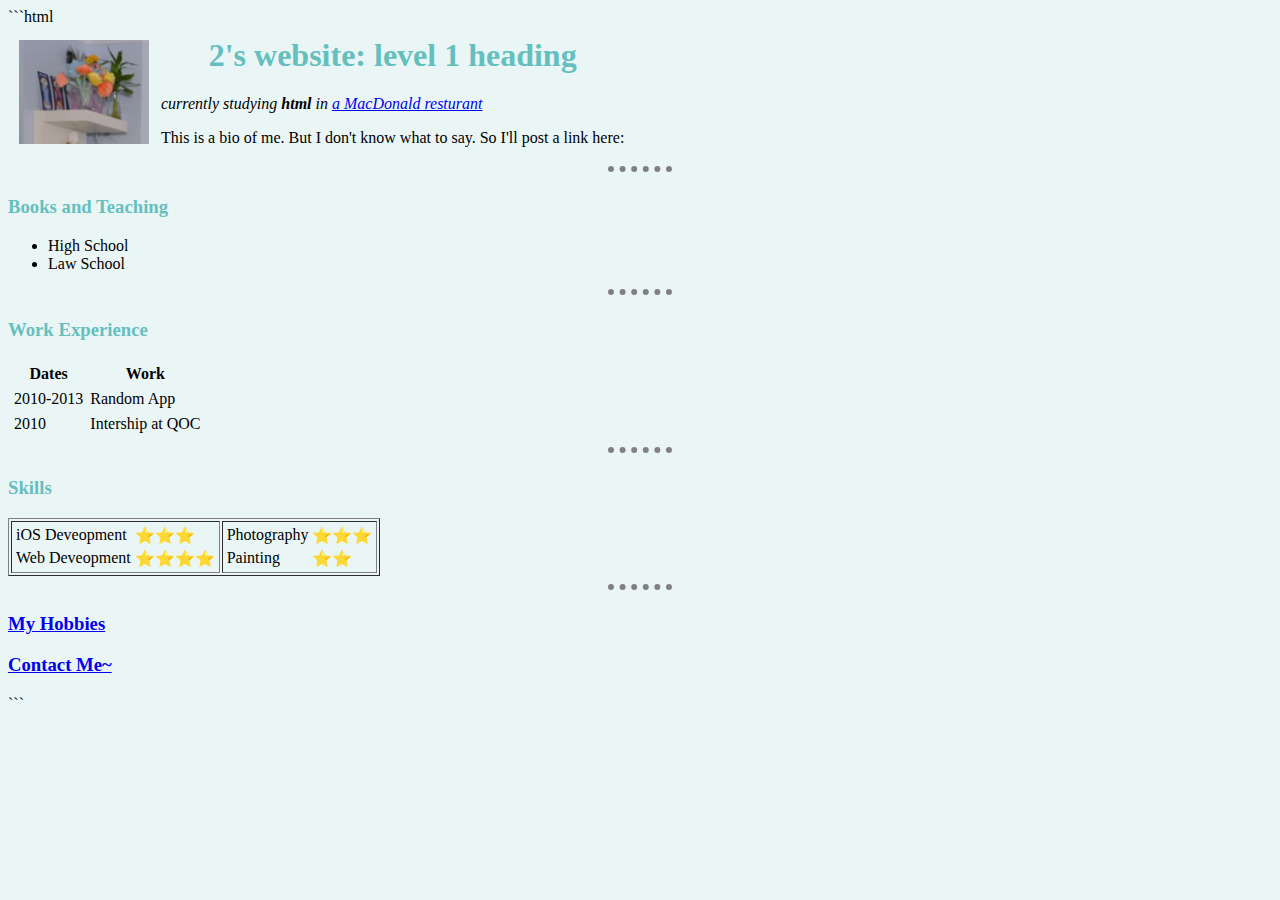
==== index.html @ e2401810 "Add files via upload" ====
```html
<!DOCTYPE html>
<html lang="en" dir="ltr">
  <head>
    <meta charset="utf-8">
    <title>2's test website</title>
    <link rel="stylesheet" href="css/styles.css">



  </head>
  <body>
    <table cellspacing="10">
      <tr>
        <td><img src="images/me.png" alt="2's Profile Picture" width="130"></td>
        <td>
          <h1>2's website: level 1 heading</h1>
          <!-- <p><i>currently studying html in MacDonald resturant</i></p> -->
          <p><em>currently studying <strong>html</strong> in <a href="https://developer.mozilla.org/en-US/docs/Web/HTML/Element/a#attr-href">a MacDonald resturant</a></em></p>
          <p>This is a bio of me. But I don't know what to say. So I'll post a link
          here: </p>
        </td>
      </tr>
    </table>

    <hr>
    <h3>Books and Teaching</h3>
    <ul>
      <li>High School</li>
      <li>Law School</li>
    </ul>
    <hr>
    <h3>Work Experience</h3>
    <table cellspacing="5">
      <thead>
        <th>Dates</th>
        <th>Work</th>
      </thead>
      <tbody>
        <tr>
          <td>2010-2013</td>
          <td>Random App</td>
        </tr>
        <tr>
          <td>2010</td>
          <td>Intership at QOC</td>
        </tr>
      </tbody>
    </table>
    <hr>
    <h3>Skills</h3>
    <!-- <table cellspacing="10">
      <tr>
        <td>iOS Deveopment</td>
        <td>⭐⭐⭐</td>
        <td>Photography</td>
        <td>⭐⭐⭐</td>
      </tr>
      <tr>
        <td>Web Deveopment</td>
        <td>⭐⭐⭐⭐</td>
        <td>Painting</td>
        <td>⭐⭐</td>
      </tr>
    </table> -->

    <table border="1">
      <tr>
        <td>
          <table>
            <tr>
              <td>iOS Deveopment</td>
              <td>⭐⭐⭐</td>
            </tr>
            <tr>
              <td>Web Deveopment</td>
              <td>⭐⭐⭐⭐</td>
            </tr>
          </table>
        </td>
        <td>
          <table>
            <tr>
              <td>Photography</td>
              <td>⭐⭐⭐</td>
            </tr>
            <tr>
              <td>Painting</td>
              <td>⭐⭐</td>
            </tr>
          </table>
        </td>

      </tr>
    </table>


    <hr>
    <h3><a href="hobbies.html">My Hobbies</a></h3>
    <h3><a href="Contact-Me.html">Contact Me~</a></h3>
  </body>

</html>

```
---- css/styles.css ----
body {
  background-color: #EAF6F6;
}

hr {
  border-style: dashed none none none;
  border-style: none;
  border-top: 6px dotted gray;
  height: 5px;
  width: 5%;
}

h1 {
  color: #66BFBF;
  text-align: center;
}

h3 {
  color: #66BFBF;
}
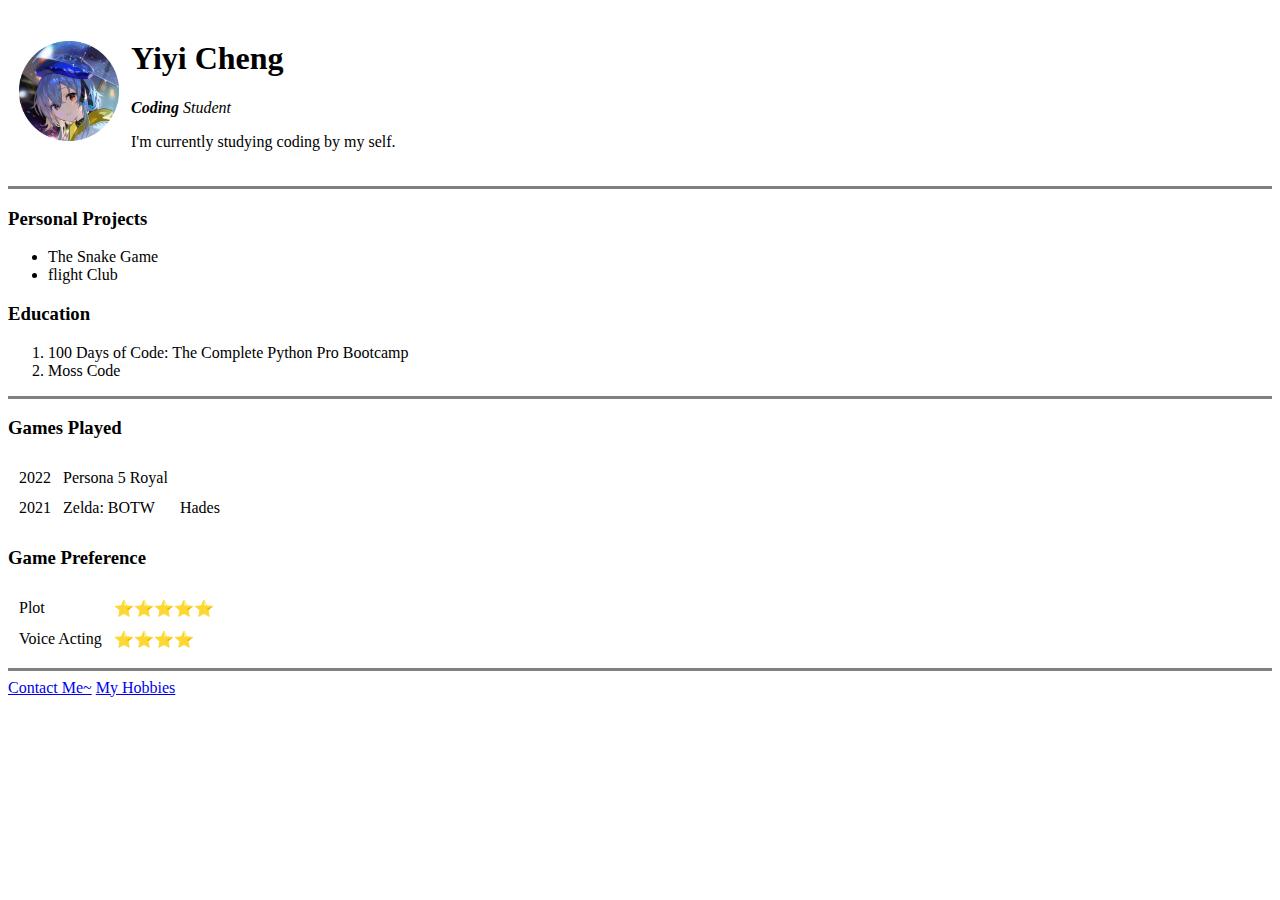
==== commit d0b38db6: "Add files via upload" ====
--- a/index.html
+++ b/index.html
@@ -1,105 +1,88 @@
-```html
 <!DOCTYPE html>
+<!-- declare -->
 <html lang="en" dir="ltr">
-  <head>
-    <meta charset="utf-8">
-    <title>2's test website</title>
-    <link rel="stylesheet" href="css/styles.css">
+
+<head>
+  <meta charset="utf-8" />
+  <title>Yiyi's Personal Site</title>
+  <style>
+    img {
+      max-width: 100px;
+    }
+  </style>
+</head>
+
+<body>
+  <table cellspacing="10">
+    <tr>
+      <td>
+        <img src="images/mizuki-modified.png" alt="favorite character Mizuki">
+      </td>
+      <td>
+        <h1>Yiyi Cheng</h1>
+        <p>
+          <em><strong>Coding</strong> Student</em>
+        </p>
+        <p>
+          I'm currently studying coding by my self.
+        </p>
+      </td>
+    </tr>
+  </table>
+
+  <hr noshade size="3" />
+  <h3>Personal Projects</h3>
+  <ul>
+    <li>The Snake Game</li>
+    <li>flight Club</li>
+  </ul>
+  <h3>Education</h3>
+  <ol>
+    <li>100 Days of Code: The Complete Python Pro Bootcamp</li>
+    <li>Moss Code</li>
+  </ol>
+
+  <hr noshade size="3">
+
+  <h3>Games Played</h3>
+  <table cellspacing="10">
+    <tr>
+      <td>2022</td>
+      <td>Persona 5 Royal</td>
+    </tr>
+    <tr>
+      <td>2021</td>
+      <td>Zelda: BOTW</td>
+      <td>Hades</td>
+    </tr>
+  </table>
+
+  <h3>Game Preference</h3>
+  <table cellspacing="10">
+    <tr>
+      <td>Plot</td>
+      <td>⭐⭐⭐⭐⭐</td>
+    </tr>
+    <tr>
+      <td>Voice Acting</td>
+      <td>⭐⭐⭐⭐</td>
+    </tr>
+  </table>
+
+  <hr noshade size="3">
 
 
 
-  </head>
-  <body>
-    <table cellspacing="10">
-      <tr>
-        <td><img src="images/me.png" alt="2's Profile Picture" width="130"></td>
-        <td>
-          <h1>2's website: level 1 heading</h1>
-          <!-- <p><i>currently studying html in MacDonald resturant</i></p> -->
-          <p><em>currently studying <strong>html</strong> in <a href="https://developer.mozilla.org/en-US/docs/Web/HTML/Element/a#attr-href">a MacDonald resturant</a></em></p>
-          <p>This is a bio of me. But I don't know what to say. So I'll post a link
-          here: </p>
-        </td>
-      </tr>
-    </table>
-
-    <hr>
-    <h3>Books and Teaching</h3>
-    <ul>
-      <li>High School</li>
-      <li>Law School</li>
-    </ul>
-    <hr>
-    <h3>Work Experience</h3>
-    <table cellspacing="5">
-      <thead>
-        <th>Dates</th>
-        <th>Work</th>
-      </thead>
-      <tbody>
-        <tr>
-          <td>2010-2013</td>
-          <td>Random App</td>
-        </tr>
-        <tr>
-          <td>2010</td>
-          <td>Intership at QOC</td>
-        </tr>
-      </tbody>
-    </table>
-    <hr>
-    <h3>Skills</h3>
-    <!-- <table cellspacing="10">
-      <tr>
-        <td>iOS Deveopment</td>
-        <td>⭐⭐⭐</td>
-        <td>Photography</td>
-        <td>⭐⭐⭐</td>
-      </tr>
-      <tr>
-        <td>Web Deveopment</td>
-        <td>⭐⭐⭐⭐</td>
-        <td>Painting</td>
-        <td>⭐⭐</td>
-      </tr>
-    </table> -->
-
-    <table border="1">
-      <tr>
-        <td>
-          <table>
-            <tr>
-              <td>iOS Deveopment</td>
-              <td>⭐⭐⭐</td>
-            </tr>
-            <tr>
-              <td>Web Deveopment</td>
-              <td>⭐⭐⭐⭐</td>
-            </tr>
-          </table>
-        </td>
-        <td>
-          <table>
-            <tr>
-              <td>Photography</td>
-              <td>⭐⭐⭐</td>
-            </tr>
-            <tr>
-              <td>Painting</td>
-              <td>⭐⭐</td>
-            </tr>
-          </table>
-        </td>
-
-      </tr>
-    </table>
+  <a href="contact_me.html">Contact Me~</a>
+  <a href="hobbies.html">My Hobbies</a>
 
 
-    <hr>
-    <h3><a href="hobbies.html">My Hobbies</a></h3>
-    <h3><a href="Contact-Me.html">Contact Me~</a></h3>
-  </body>
+
+
+
+
+
+
+</body>
 
 </html>
-
-```
